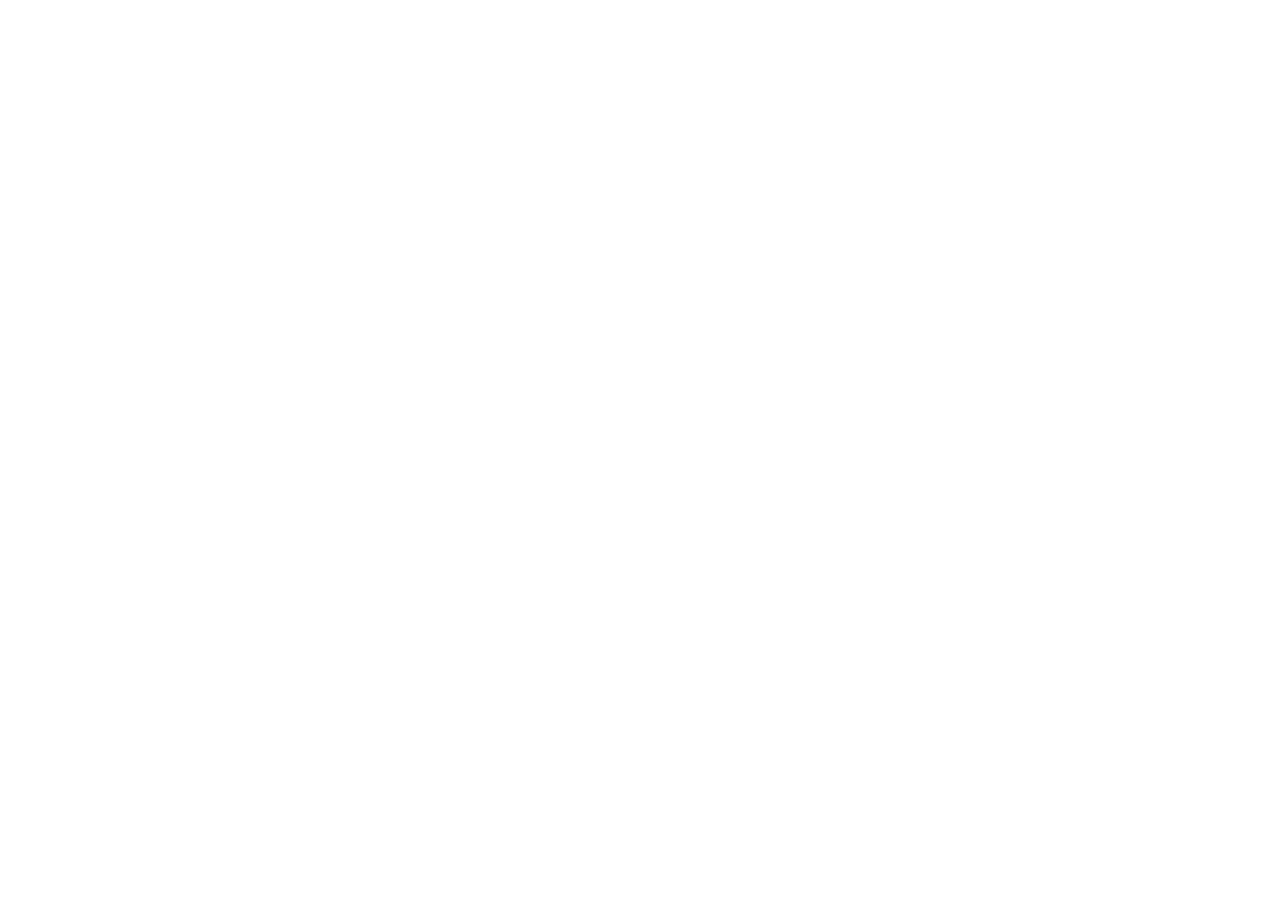
==== assignment2.html @ 36821903 "Assignment 2" ====
<!DOCTYPE html>
<html lang="en">
<head>
    <meta charset="UTF-8">
    <meta name="viewport" content="width=device-width, initial-scale=1.0">
    <title> assignment 2 </title>
</head>
<body>
    
</body>
</html>
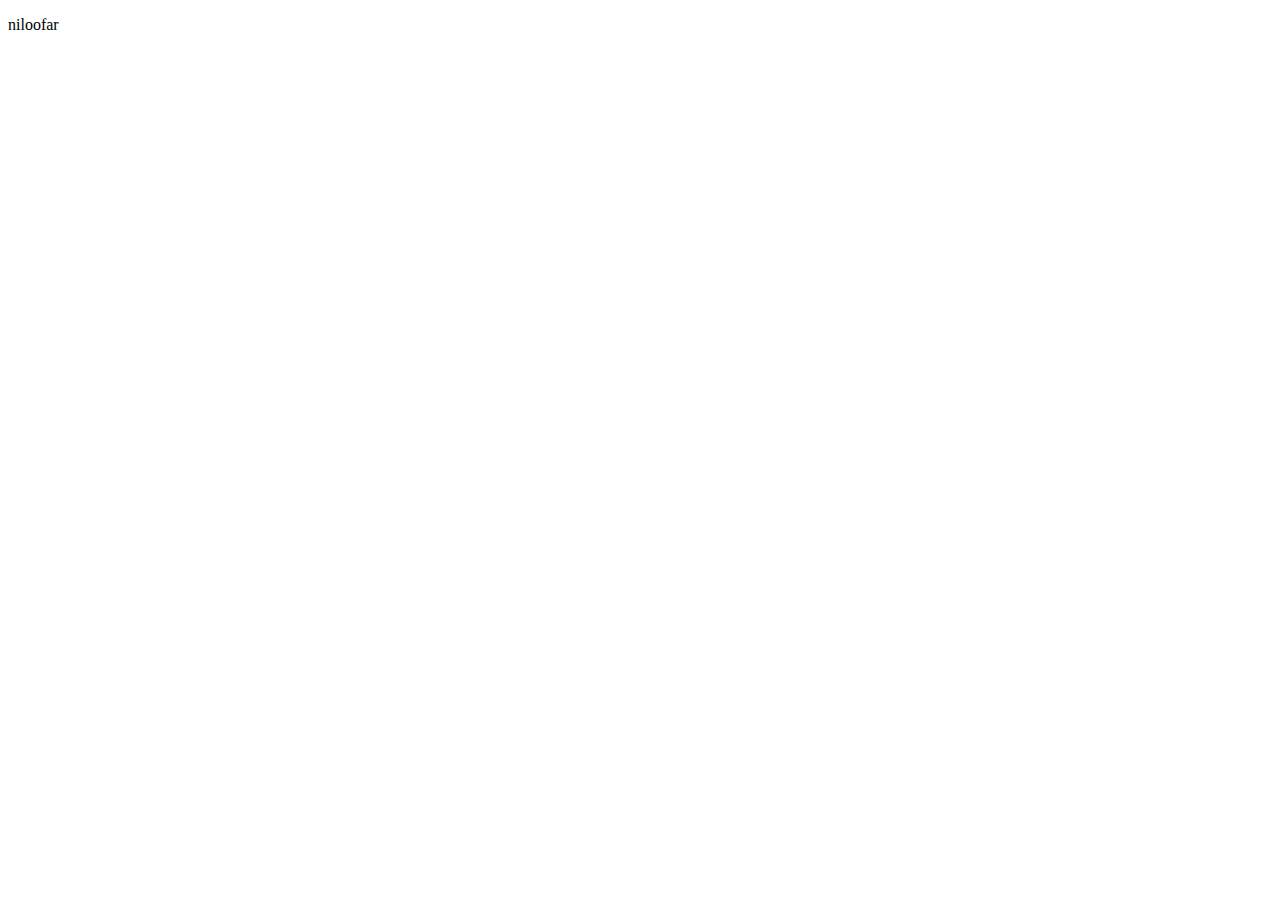
==== commit 4fbc5bda: "assignment 2" ====
--- a/assignment2.html
+++ b/assignment2.html
@@ -6,6 +6,6 @@
     <title> assignment 2 </title>
 </head>
 <body>
-    
+    <p>niloofar</p>
 </body>
 </html>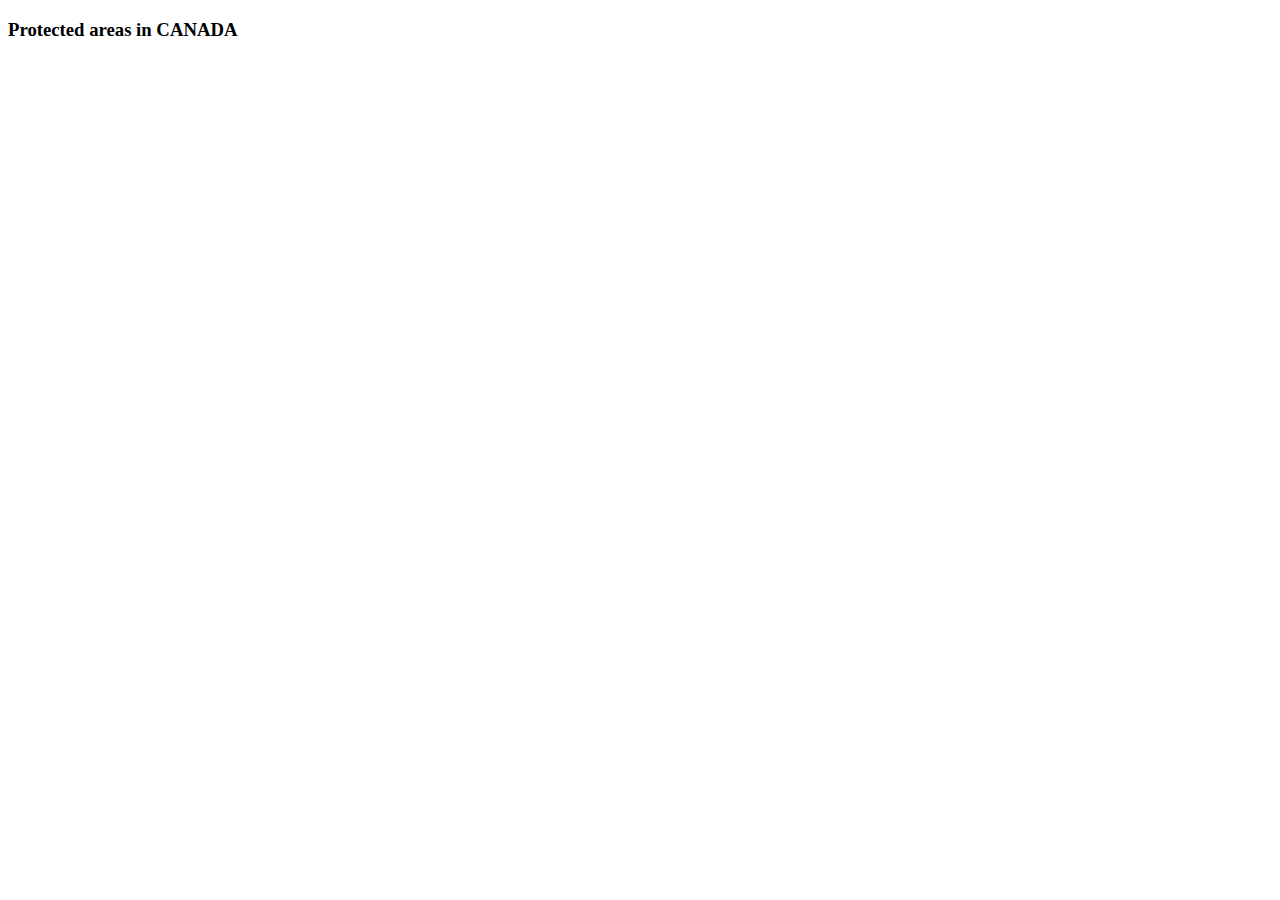
==== commit 71770646: "assignment 2" ====
--- a/assignment2.html
+++ b/assignment2.html
@@ -6,6 +6,16 @@
     <title> assignment 2 </title>
 </head>
 <body>
-    <p>niloofar</p>
+    <!--IN THIS ASSIGNMENT I WANT TO TALK ABOUT MY COUNTRY-->
+    <!-- STUDENT NAME: Niloofar Koochakian Jazi STUDENT NUMBER: 301309190-->
+    <!-- COURSE : COMP 213 section :009 -->
+    <header>
+        <nav></nav>
+        <div>
+            <h3> Protected areas in CANADA </h3>
+        </div>
+    </header>
+    <main></main>
+    <footer></footer>
 </body>
 </html>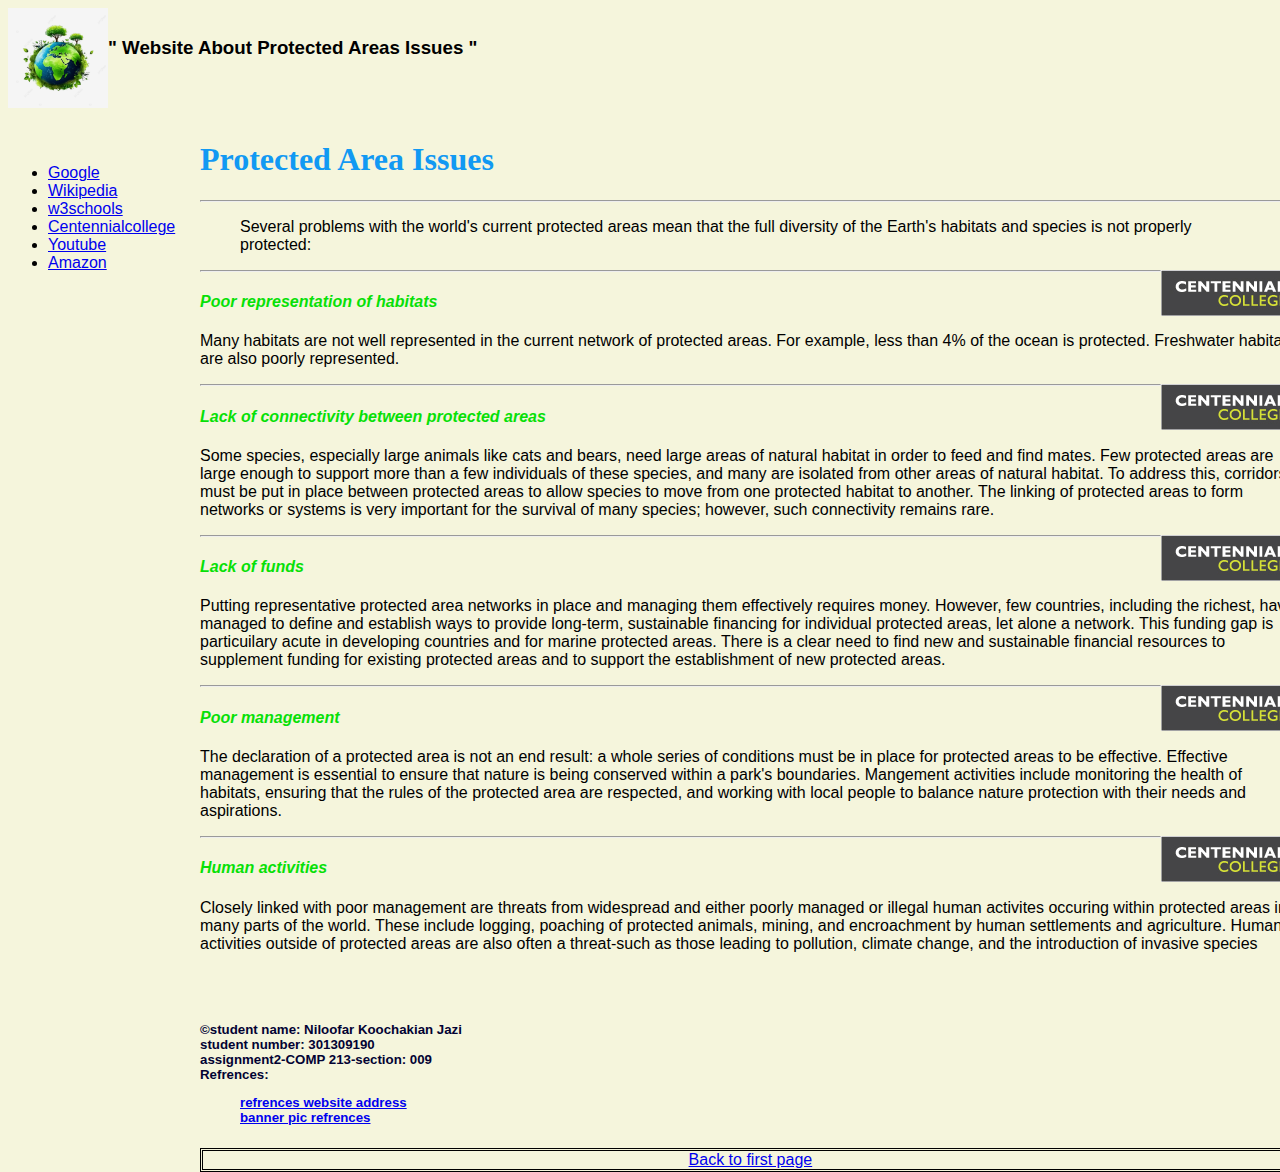
==== commit abd72913: "assignment 2" ====
--- a/assignment2.html
+++ b/assignment2.html
@@ -5,17 +5,103 @@
     <meta name="viewport" content="width=device-width, initial-scale=1.0">
     <title> assignment 2 </title>
 </head>
-<body>
-    <!--IN THIS ASSIGNMENT I WANT TO TALK ABOUT MY COUNTRY-->
+<body style="background-color: beige;">
+    <!--IN THIS ASSIGNMENT I WANT TO TALK ABOUT protected areas issues-->
     <!-- STUDENT NAME: Niloofar Koochakian Jazi STUDENT NUMBER: 301309190-->
     <!-- COURSE : COMP 213 section :009 -->
-    <header>
-        <nav></nav>
-        <div>
-            <h3> Protected areas in CANADA </h3>
+    <header style="font-family: Verdana, Geneva, Tahoma, sans-serif;">
+        
+        <div style="width: 100px; float:left">
+            <img src="pngtree-world-environment-day-reduce-reuse-recycle-png-image_10129926.png" alt=" banner picture" width="100px" height="100px">
         </div>
+        <div style="width: 85%; float: left; ">
+            <h3 style="padding-top: 1%;">     " Website About Protected Areas Issues " </h3>
+        </div>
+        
     </header>
-    <main></main>
-    <footer></footer>
+    <main style="font-family: Verdana, Geneva, Tahoma, sans-serif;">
+        <nav style="width: 20%;float: left; position:relative; top: 70px;left: -100px; text-align:left; ">
+            <ul>
+                <li><a href=https://www.google.ca>Google</a></li>
+                <li><a href=https://www.wikipedia.org> Wikipedia</a></li>
+                <li><a href=https://www.w3schools.com> w3schools</a></li>
+                <li><a href=https://www.centennialcollege.ca>Centennialcollege</a></li>
+                <li><a href=https://www.youtube.com> Youtube</a></li>
+                <li><a href="http://www.amazon.ca">Amazon</a></li>
+            </ul>
+        </nav>
+        <div style="width: 86%;position:absolute ;left: 200px;top: 120px; right: 80px;">
+            <h1 style="color: rgb(17, 153, 243); text-align:left; font-family:'Times New Roman', Times, serif">Protected Area Issues </h1>
+            <hr>
+            <div style="color: rgb(0, 0, 0);">
+                <blockquote>Several problems with the world's current protected areas mean that the full diversity of the Earth's habitats and species is not properly protected:</blockquote>
+                <div style="float: right;">
+                    <img src="CentennialCollege_Logo_RGB_horizontal.jpg" alt=" alaki">
+                </div>
+            </div>
+            <hr>
+            <div>
+                <p>
+                    <h4 style="color: rgb(7, 224, 7); text-align:left; "><em>Poor representation of habitats</em></h4>
+    Many habitats are not well represented in the current network of protected areas. For example, less than 4% of the ocean is protected. Freshwater habitats are also poorly represented.
+                </p>
+                <div style="float: right;">
+                    <img src="CentennialCollege_Logo_RGB_horizontal.jpg" alt=" alaki">
+                </div>
+            </div>
+            <hr>
+            <div>
+                <p>
+                    <h4 style="color: rgb(7, 224, 7); text-align:left;"><em>Lack of connectivity between protected areas</em></h4>
+    Some species, especially large animals like cats and bears, need large areas of natural habitat in order to feed and find mates. Few protected areas are large enough to support more than a few individuals of these species, and many are isolated from other areas of natural habitat. To address this, corridors must be put in place between protected areas to allow species to move from one protected habitat to another. The linking of protected areas to form networks or systems is very important for the survival of many species; however, such connectivity remains rare.
+                </p>
+                <div style="float: right;">
+                    <img src="CentennialCollege_Logo_RGB_horizontal.jpg" alt=" alaki">
+                </div>
+            </div>
+            <hr>
+            <div>
+                <p>
+                    <h4 style="color: rgb(7, 224, 7); text-align:left;"><em>Lack of funds</em></h4>
+    Putting representative protected area networks in place and managing them effectively requires money. However, few countries, including  the richest, have managed to define and establish ways to provide long-term, sustainable financing for individual protected areas, let alone a network. This funding gap is particuilary acute in developing countries and for marine protected areas. There is a clear need to find new and sustainable financial resources to supplement funding for existing protected areas and to support the establishment of new protected areas.
+                </p>
+                <div style="float: right;">
+                    <img src="CentennialCollege_Logo_RGB_horizontal.jpg" alt=" alaki">
+                </div>
+            </div>
+            <hr>
+            <div>
+                <p>
+                    <h4 style="color: rgb(7, 224, 7); text-align:left;"><em>Poor management</em></h4>
+    The declaration of a protected area is not an end result: a whole series of conditions must be in place for protected areas to be effective. Effective management is essential to ensure that nature is being conserved within a park's boundaries. Mangement activities include monitoring the health of habitats, ensuring that the rules of the protected area are respected, and working with local people to balance nature protection with their needs and aspirations.  
+                </p>
+                <div style="float: right;">
+                    <img src="CentennialCollege_Logo_RGB_horizontal.jpg" alt=" alaki">
+                </div>
+            </div>
+            <hr>
+            <div>
+                <p>
+                    <h4 style="color: rgb(7, 224, 7); text-align:left;"><em>Human activities</em></h4>
+    Closely linked with poor management are threats from widespread and either poorly managed or illegal human activites occuring within protected areas in many parts of the world. These include logging, poaching of protected animals, mining, and encroachment by human settlements and agriculture. Human activities outside of protected areas are also often a threat-such as those leading to pollution, climate change, and the introduction of invasive species
+                </p>
+            </div>
+        </div>
+        
+    </main>
+    <footer style="font-family: Verdana, Geneva, Tahoma, sans-serif; width: 86%;position: absolute;left: 200px;top: 1000px;">
+        <div style="color: rgb(2, 2, 51);">
+            <h5> &copy;student name: Niloofar Koochakian Jazi <br>student number: 301309190 <br>
+            assignment2-COMP 213-section: 009 <br>
+        Refrences:
+        <ul style="list-style: none;">
+            <li><a href="https://wwf.panda.org/discover/our_focus/biodiversity/protected_areas/protected_area_problems/"> refrences website address</a></li>
+            <li><a href=https://pngtree.com/freepng/world-environment-day-reduce-reuse-recycle_13149820.html>banner pic refrences</a></li>
+        </ul></h5>
+         </div>
+         <div style="border-style:double; text-align:center;">
+            <a href="index.html"> Back to first page</a>
+         </div>
+    </footer>
 </body>
 </html>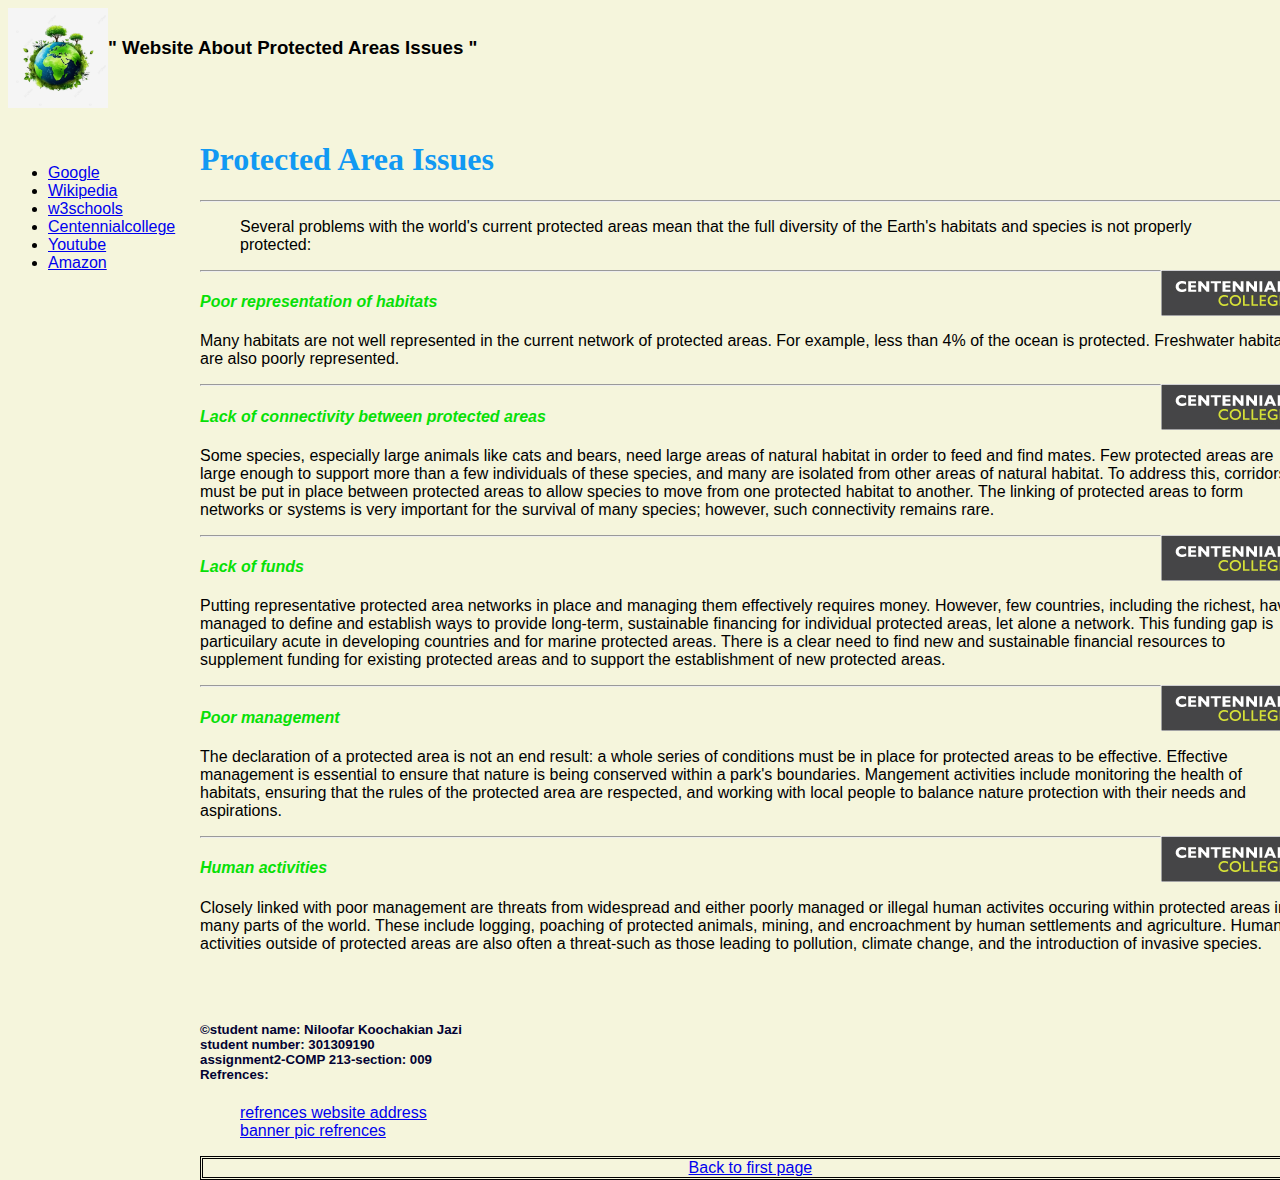
==== commit 96004fdc: "assignment 2" ====
--- a/assignment2.html
+++ b/assignment2.html
@@ -12,7 +12,7 @@
     <header style="font-family: Verdana, Geneva, Tahoma, sans-serif;">
         
         <div style="width: 100px; float:left">
-            <img src="pngtree-world-environment-day-reduce-reuse-recycle-png-image_10129926.png" alt=" banner picture" width="100px" height="100px">
+            <img src="pngtree-world-environment-day-reduce-reuse-recycle-png-image_10129926.png" alt=" banner picture" width="100" height="100">
         </div>
         <div style="width: 85%; float: left; ">
             <h3 style="padding-top: 1%;">     " Website About Protected Areas Issues " </h3>
@@ -41,9 +41,9 @@
             </div>
             <hr>
             <div>
+                <h4 style="color: rgb(7, 224, 7); text-align:left; "><em>Poor representation of habitats</em></h4>
                 <p>
-                    <h4 style="color: rgb(7, 224, 7); text-align:left; "><em>Poor representation of habitats</em></h4>
-    Many habitats are not well represented in the current network of protected areas. For example, less than 4% of the ocean is protected. Freshwater habitats are also poorly represented.
+                    Many habitats are not well represented in the current network of protected areas. For example, less than 4% of the ocean is protected. Freshwater habitats are also poorly represented.
                 </p>
                 <div style="float: right;">
                     <img src="CentennialCollege_Logo_RGB_horizontal.jpg" alt=" alaki">
@@ -51,9 +51,9 @@
             </div>
             <hr>
             <div>
+                <h4 style="color: rgb(7, 224, 7); text-align:left;"><em>Lack of connectivity between protected areas</em></h4>
                 <p>
-                    <h4 style="color: rgb(7, 224, 7); text-align:left;"><em>Lack of connectivity between protected areas</em></h4>
-    Some species, especially large animals like cats and bears, need large areas of natural habitat in order to feed and find mates. Few protected areas are large enough to support more than a few individuals of these species, and many are isolated from other areas of natural habitat. To address this, corridors must be put in place between protected areas to allow species to move from one protected habitat to another. The linking of protected areas to form networks or systems is very important for the survival of many species; however, such connectivity remains rare.
+                    Some species, especially large animals like cats and bears, need large areas of natural habitat in order to feed and find mates. Few protected areas are large enough to support more than a few individuals of these species, and many are isolated from other areas of natural habitat. To address this, corridors must be put in place between protected areas to allow species to move from one protected habitat to another. The linking of protected areas to form networks or systems is very important for the survival of many species; however, such connectivity remains rare.
                 </p>
                 <div style="float: right;">
                     <img src="CentennialCollege_Logo_RGB_horizontal.jpg" alt=" alaki">
@@ -61,9 +61,9 @@
             </div>
             <hr>
             <div>
+                <h4 style="color: rgb(7, 224, 7); text-align:left;"><em>Lack of funds</em></h4>
                 <p>
-                    <h4 style="color: rgb(7, 224, 7); text-align:left;"><em>Lack of funds</em></h4>
-    Putting representative protected area networks in place and managing them effectively requires money. However, few countries, including  the richest, have managed to define and establish ways to provide long-term, sustainable financing for individual protected areas, let alone a network. This funding gap is particuilary acute in developing countries and for marine protected areas. There is a clear need to find new and sustainable financial resources to supplement funding for existing protected areas and to support the establishment of new protected areas.
+                    Putting representative protected area networks in place and managing them effectively requires money. However, few countries, including  the richest, have managed to define and establish ways to provide long-term, sustainable financing for individual protected areas, let alone a network. This funding gap is particuilary acute in developing countries and for marine protected areas. There is a clear need to find new and sustainable financial resources to supplement funding for existing protected areas and to support the establishment of new protected areas.
                 </p>
                 <div style="float: right;">
                     <img src="CentennialCollege_Logo_RGB_horizontal.jpg" alt=" alaki">
@@ -71,9 +71,9 @@
             </div>
             <hr>
             <div>
+                <h4 style="color: rgb(7, 224, 7); text-align:left;"><em>Poor management</em></h4>
                 <p>
-                    <h4 style="color: rgb(7, 224, 7); text-align:left;"><em>Poor management</em></h4>
-    The declaration of a protected area is not an end result: a whole series of conditions must be in place for protected areas to be effective. Effective management is essential to ensure that nature is being conserved within a park's boundaries. Mangement activities include monitoring the health of habitats, ensuring that the rules of the protected area are respected, and working with local people to balance nature protection with their needs and aspirations.  
+                    The declaration of a protected area is not an end result: a whole series of conditions must be in place for protected areas to be effective. Effective management is essential to ensure that nature is being conserved within a park's boundaries. Mangement activities include monitoring the health of habitats, ensuring that the rules of the protected area are respected, and working with local people to balance nature protection with their needs and aspirations.
                 </p>
                 <div style="float: right;">
                     <img src="CentennialCollege_Logo_RGB_horizontal.jpg" alt=" alaki">
@@ -81,9 +81,9 @@
             </div>
             <hr>
             <div>
+                <h4 style="color: rgb(7, 224, 7); text-align:left;"><em>Human activities</em></h4>
                 <p>
-                    <h4 style="color: rgb(7, 224, 7); text-align:left;"><em>Human activities</em></h4>
-    Closely linked with poor management are threats from widespread and either poorly managed or illegal human activites occuring within protected areas in many parts of the world. These include logging, poaching of protected animals, mining, and encroachment by human settlements and agriculture. Human activities outside of protected areas are also often a threat-such as those leading to pollution, climate change, and the introduction of invasive species
+                    Closely linked with poor management are threats from widespread and either poorly managed or illegal human activites occuring within protected areas in many parts of the world. These include logging, poaching of protected animals, mining, and encroachment by human settlements and agriculture. Human activities outside of protected areas are also often a threat-such as those leading to pollution, climate change, and the introduction of invasive species.
                 </p>
             </div>
         </div>
@@ -93,11 +93,13 @@
         <div style="color: rgb(2, 2, 51);">
             <h5> &copy;student name: Niloofar Koochakian Jazi <br>student number: 301309190 <br>
             assignment2-COMP 213-section: 009 <br>
-        Refrences:
-        <ul style="list-style: none;">
-            <li><a href="https://wwf.panda.org/discover/our_focus/biodiversity/protected_areas/protected_area_problems/"> refrences website address</a></li>
-            <li><a href=https://pngtree.com/freepng/world-environment-day-reduce-reuse-recycle_13149820.html>banner pic refrences</a></li>
-        </ul></h5>
+        Refrences:</h5>
+         </div>
+         <div>
+            <ul style="list-style: none;">
+                <li><a href="https://wwf.panda.org/discover/our_focus/biodiversity/protected_areas/protected_area_problems/"> refrences website address</a></li>
+                <li><a href=https://pngtree.com/freepng/world-environment-day-reduce-reuse-recycle_13149820.html>banner pic refrences</a></li>
+            </ul>
          </div>
          <div style="border-style:double; text-align:center;">
             <a href="index.html"> Back to first page</a>
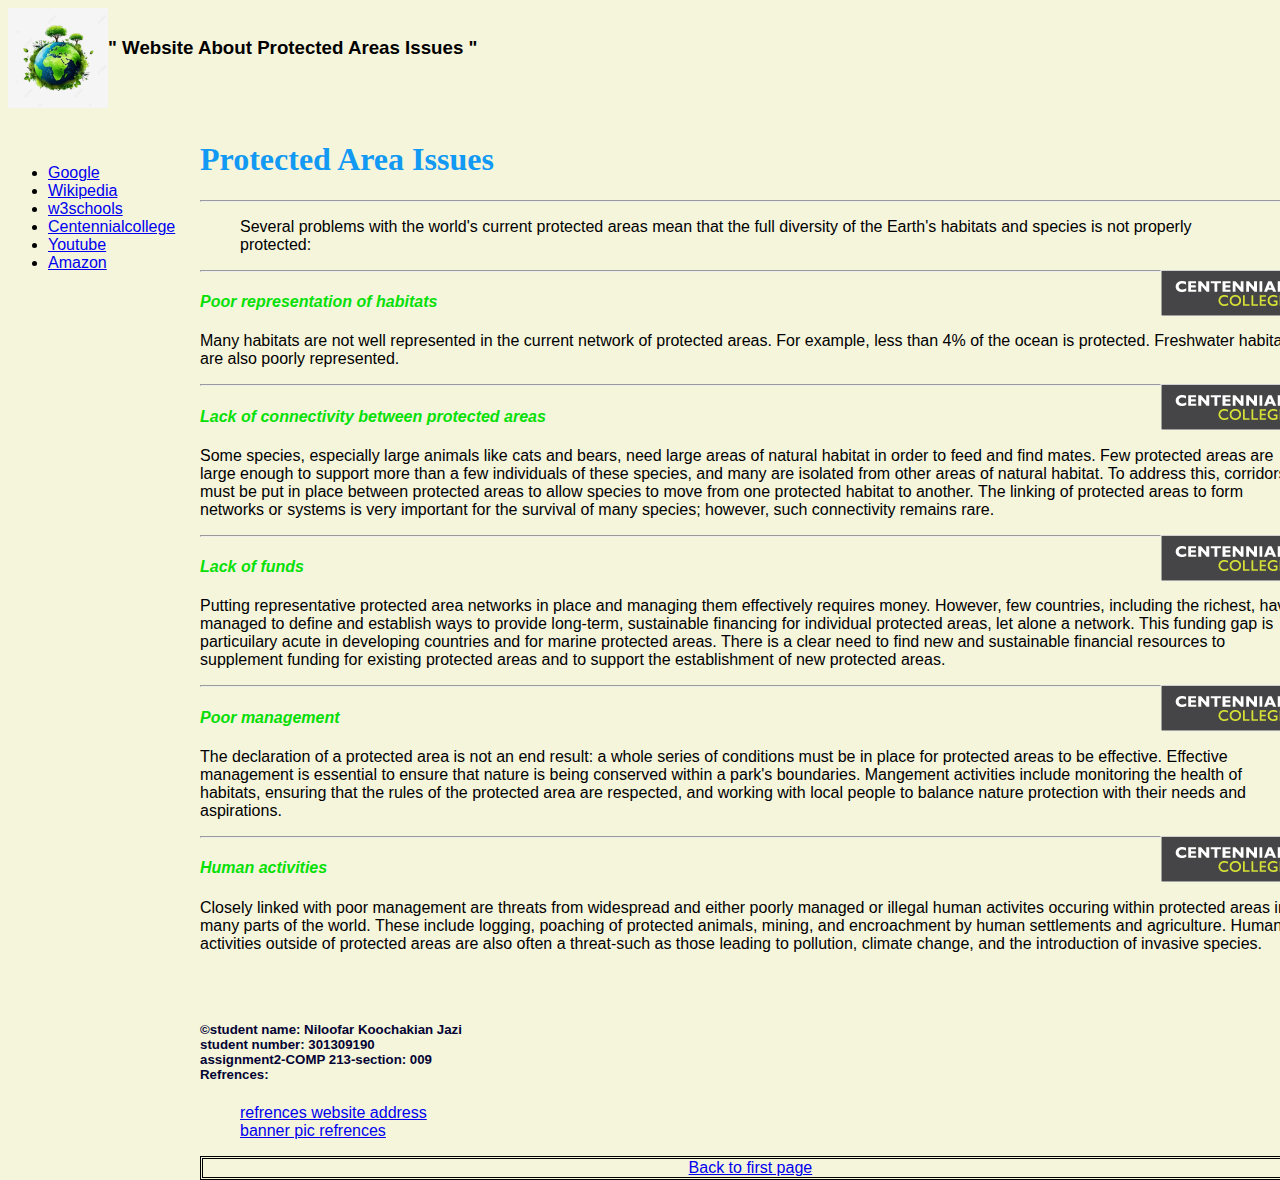
==== commit 726d9313: "assignment 2 final edited" ====
--- a/assignment2.html
+++ b/assignment2.html
@@ -71,7 +71,7 @@
             </div>
             <hr>
             <div>
-                <h4 style="color: rgb(7, 224, 7); text-align:left;"><em>Poor management</em></h4>
+                <h4 style="color: rgb(6, 221, 6); text-align:left;"><em>Poor management</em></h4>
                 <p>
                     The declaration of a protected area is not an end result: a whole series of conditions must be in place for protected areas to be effective. Effective management is essential to ensure that nature is being conserved within a park's boundaries. Mangement activities include monitoring the health of habitats, ensuring that the rules of the protected area are respected, and working with local people to balance nature protection with their needs and aspirations.
                 </p>
